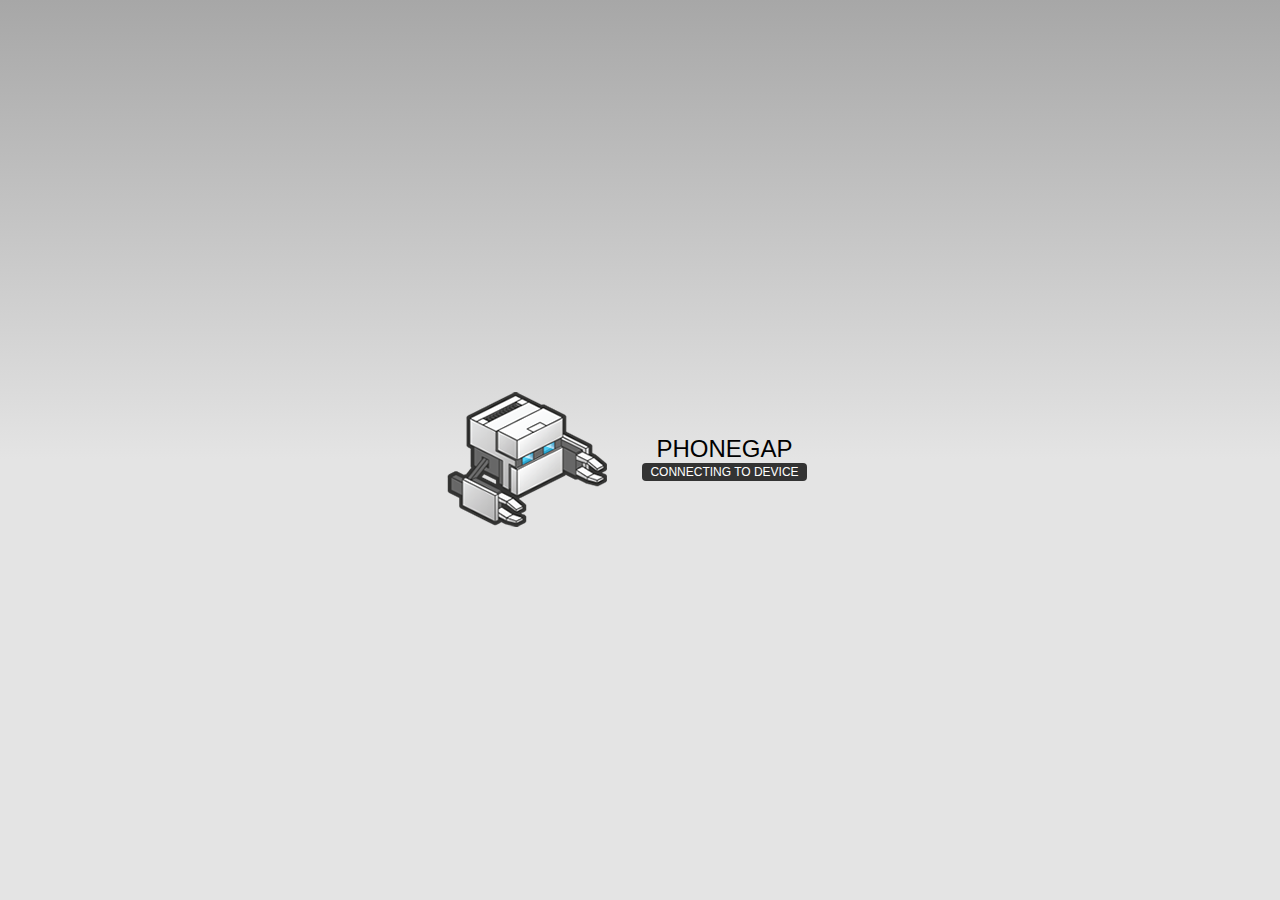
==== www/index.html @ 389e9d7c "Hello Mirko" ====
<!DOCTYPE html>
<!--
    Licensed to the Apache Software Foundation (ASF) under one
    or more contributor license agreements.  See the NOTICE file
    distributed with this work for additional information
    regarding copyright ownership.  The ASF licenses this file
    to you under the Apache License, Version 2.0 (the
    "License"); you may not use this file except in compliance
    with the License.  You may obtain a copy of the License at

    http://www.apache.org/licenses/LICENSE-2.0

    Unless required by applicable law or agreed to in writing,
    software distributed under the License is distributed on an
    "AS IS" BASIS, WITHOUT WARRANTIES OR CONDITIONS OF ANY
     KIND, either express or implied.  See the License for the
    specific language governing permissions and limitations
    under the License.
-->
<html>
    <head>
        <meta charset="utf-8" />
        <meta name="format-detection" content="telephone=no" />
        <meta name="viewport" content="user-scalable=no, initial-scale=1, maximum-scale=1, minimum-scale=1, width=device-width, height=device-height, target-densitydpi=device-dpi" />
        <link rel="stylesheet" type="text/css" href="css/index.css" />
        <title>Hello World</title>
    </head>
    <body>
        <div class="app">
            <h1>PhoneGap</h1>
            <div id="deviceready" class="blink">
                <p class="event listening">Connecting to Device</p>
                <p class="event received">Device is Ready</p>
            </div>
        </div>
        <script type="text/javascript" src="phonegap.js"></script>
        <script type="text/javascript" src="js/index.js"></script>
        <script type="text/javascript">
            app.initialize();
        </script>
    </body>
</html>
---- www/css/index.css ----
/*
 * Licensed to the Apache Software Foundation (ASF) under one
 * or more contributor license agreements.  See the NOTICE file
 * distributed with this work for additional information
 * regarding copyright ownership.  The ASF licenses this file
 * to you under the Apache License, Version 2.0 (the
 * "License"); you may not use this file except in compliance
 * with the License.  You may obtain a copy of the License at
 *
 * http://www.apache.org/licenses/LICENSE-2.0
 *
 * Unless required by applicable law or agreed to in writing,
 * software distributed under the License is distributed on an
 * "AS IS" BASIS, WITHOUT WARRANTIES OR CONDITIONS OF ANY
 * KIND, either express or implied.  See the License for the
 * specific language governing permissions and limitations
 * under the License.
 */
* {
    -webkit-tap-highlight-color: rgba(0,0,0,0); /* make transparent link selection, adjust last value opacity 0 to 1.0 */
}

body {
    -webkit-touch-callout: none;                /* prevent callout to copy image, etc when tap to hold */
    -webkit-text-size-adjust: none;             /* prevent webkit from resizing text to fit */
    -webkit-user-select: none;                  /* prevent copy paste, to allow, change 'none' to 'text' */
    background-color:#E4E4E4;
    background-image:linear-gradient(top, #A7A7A7 0%, #E4E4E4 51%);
    background-image:-webkit-linear-gradient(top, #A7A7A7 0%, #E4E4E4 51%);
    background-image:-ms-linear-gradient(top, #A7A7A7 0%, #E4E4E4 51%);
    background-image:-webkit-gradient(
        linear,
        left top,
        left bottom,
        color-stop(0, #A7A7A7),
        color-stop(0.51, #E4E4E4)
    );
    background-attachment:fixed;
    font-family:'HelveticaNeue-Light', 'HelveticaNeue', Helvetica, Arial, sans-serif;
    font-size:12px;
    height:100%;
    margin:0px;
    padding:0px;
    text-transform:uppercase;
    width:100%;
}

/* Portrait layout (default) */
.app {
    background:url(../img/logo.png) no-repeat center top; /* 170px x 200px */
    position:absolute;             /* position in the center of the screen */
    left:50%;
    top:50%;
    height:50px;                   /* text area height */
    width:225px;                   /* text area width */
    text-align:center;
    padding:180px 0px 0px 0px;     /* image height is 200px (bottom 20px are overlapped with text) */
    margin:-115px 0px 0px -112px;  /* offset vertical: half of image height and text area height */
                                   /* offset horizontal: half of text area width */
}

/* Landscape layout (with min-width) */
@media screen and (min-aspect-ratio: 1/1) and (min-width:400px) {
    .app {
        background-position:left center;
        padding:75px 0px 75px 170px;  /* padding-top + padding-bottom + text area = image height */
        margin:-90px 0px 0px -198px;  /* offset vertical: half of image height */
                                      /* offset horizontal: half of image width and text area width */
    }
}

h1 {
    font-size:24px;
    font-weight:normal;
    margin:0px;
    overflow:visible;
    padding:0px;
    text-align:center;
}

.event {
    border-radius:4px;
    -webkit-border-radius:4px;
    color:#FFFFFF;
    font-size:12px;
    margin:0px 30px;
    padding:2px 0px;
}

.event.listening {
    background-color:#333333;
    display:block;
}

.event.received {
    background-color:#4B946A;
    display:none;
}

@keyframes fade {
    from { opacity: 1.0; }
    50% { opacity: 0.4; }
    to { opacity: 1.0; }
}
 
@-webkit-keyframes fade {
    from { opacity: 1.0; }
    50% { opacity: 0.4; }
    to { opacity: 1.0; }
}
 
.blink {
    animation:fade 3000ms infinite;
    -webkit-animation:fade 3000ms infinite;
}
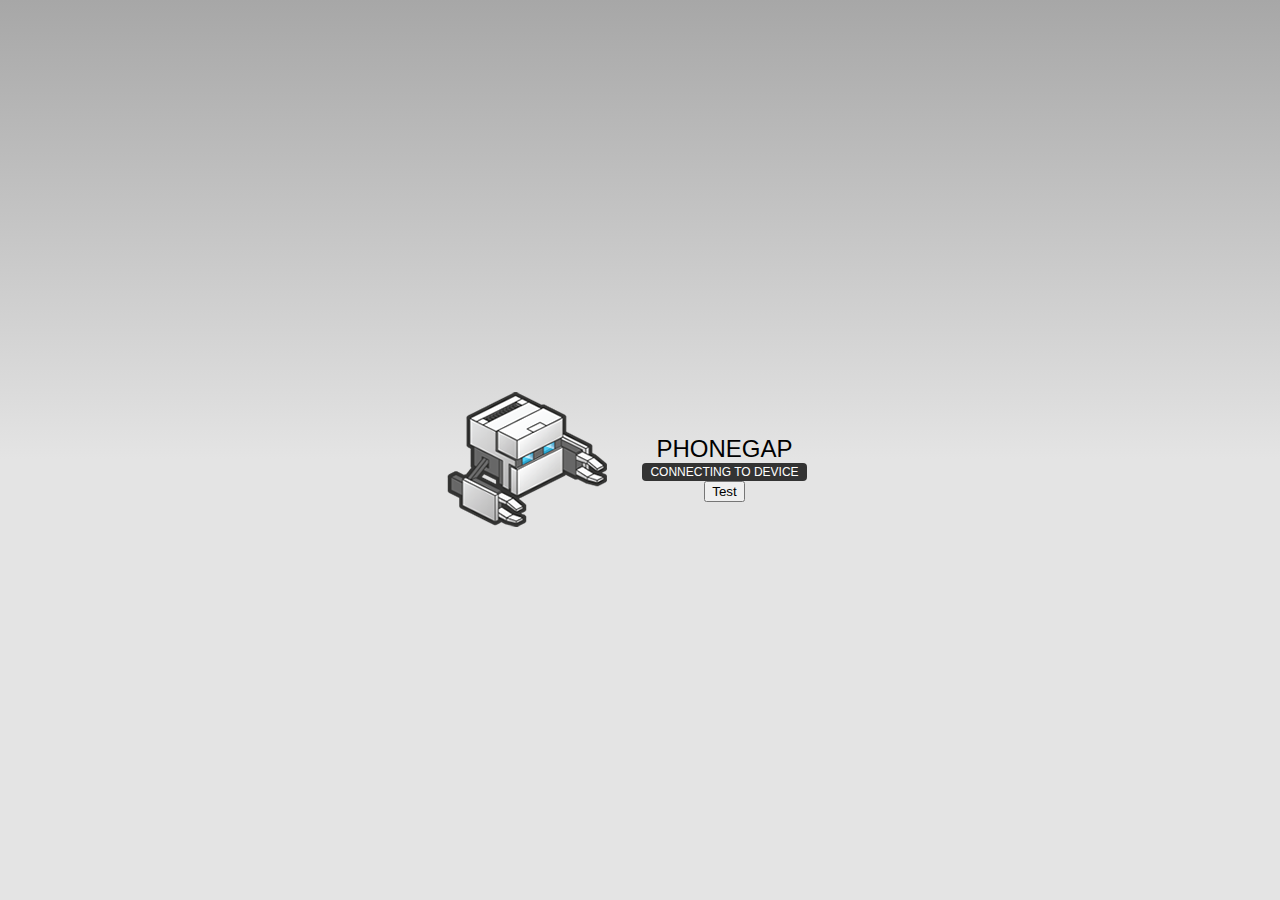
==== commit fa78fd8e: "bla" ====
--- a/www/index.html
+++ b/www/index.html
@@ -32,6 +32,7 @@
                 <p class="event listening">Connecting to Device</p>
                 <p class="event received">Device is Ready</p>
             </div>
+			<button>Test</button>
         </div>
         <script type="text/javascript" src="phonegap.js"></script>
         <script type="text/javascript" src="js/index.js"></script>
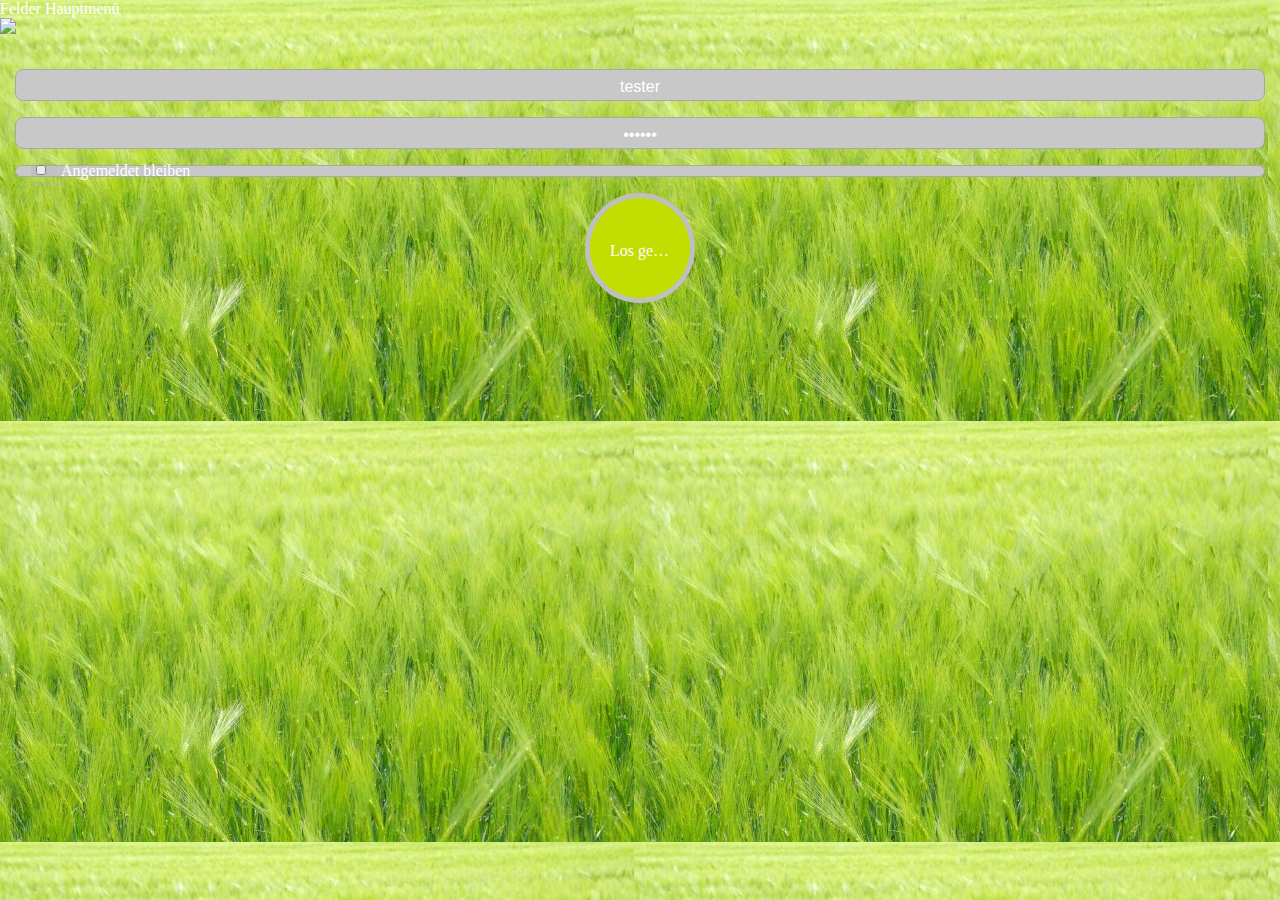
==== commit ca5aeeb7: "test" ====
--- a/www/index.html
+++ b/www/index.html
@@ -1,43 +1,236 @@
-<!DOCTYPE html>
-<!--
-    Licensed to the Apache Software Foundation (ASF) under one
-    or more contributor license agreements.  See the NOTICE file
-    distributed with this work for additional information
-    regarding copyright ownership.  The ASF licenses this file
-    to you under the Apache License, Version 2.0 (the
-    "License"); you may not use this file except in compliance
-    with the License.  You may obtain a copy of the License at
+﻿<!DOCTYPE html>
+<html lang="en">
+<head>
+    <!--
+		
+            Licensed under the Apache License v2.0
+            http://www.apache.org/licenses/LICENSE-2.0
 
-    http://www.apache.org/licenses/LICENSE-2.0
+            http://srivarenya.com
+            http://twitter.com/SriVarenya
+            -->
+    <meta charset="utf-8">
+    <title>AgrarApps</title>
+    <meta name="viewport" content="user-scalable=no,width=device-width" />
+    <!-- Bootstrap -->
+    <script src="scripts/libraries/jquery/jquery-1.10.2.min.js"></script>
+    <script src="scripts/libraries/jquery/jqueryMobile/jquery.mobile-1.3.2.min.js"></script>
+    <script type="text/javascript" src="scripts/libraries/knockoutjs/knockout-min.js"></script>
+    <script type="text/javascript" src="scripts/libraries/kinvey/kinvey.js"></script>
+    <script type="text/javascript" src="scripts/utils.js"></script>
+    <script type="text/javascript" src="scripts/models/loginModel.js"></script>
+    <script type="text/javascript" src="scripts/models/workRoutinesModel.js"></script>
+    <script src="scripts/custom.js"></script>
+    <link rel="stylesheet" href="content/css/jquery.mobile.structure-1.3.2.css" />
+    <link rel="stylesheet" href="content/css/Main.css" />
+    <link rel="stylesheet" href="content/css/Fertilizer.css" />
+    <link rel="stylesheet" href="content/css/MainMenu.css" />
+    <link rel="stylesheet" href="content/css/NewWorkStep.css" />
+    <link rel="stylesheet" href="content/css/jquery.customization.css" />
+    <script>
+        var workRoutinesViewModel, loginViewModel;
+    </script>
+    <script>
+        kinveyInit().then(function () {
+            workRoutinesViewModel = new WorkRoutinesViewModel();
+            loginViewModel = new LoginViewModel();
+            ko.applyBindings(workRoutinesViewModel, document.getElementById('workRoutines'));
+            ko.applyBindings(loginViewModel, document.getElementById('login'));
+        });
+    </script>
+</head>
+<body>
+    <!--Registrierung/Anmeldung-->
+    <div data-role="page" class="MainContainer" id="Registration">
+        <a href="#ChooseFields">Felder</a>
+        <a href="#MainMenu">Hauptmenü</a>
+        <div data-role="header" class="MainHeader">
+            <img style="width: 100%" src="Content/images/agrarcockpit_logo.png" />
+        </div>
+        <div data-role="content" id="login">
+            <form data-bind="submit: doLogin">
+                <div data-role="fieldcontain" style="margin-left: auto; margin-right: auto; margin-bottom: 10px; height: 30px;" class="TextBox">
+                    <input type="text" data-bind="value: username" name="name" id="name" value="Benutzername" style="color: white; text-align: center;" />
+                </div>
+                <div data-role="fieldcontain" class="TextBox" style="margin-bottom: 10px; height: 30px;">
+                    <input data-bind="value: password" style="color: white; text-align: center;" type="password" name="password" id="password" value="" />
+                </div>
+                <div data-role="fieldcontain" class="CheckBox">
+                    <input type="checkbox" name="checkbox-1" id="checkbox-1" />
+                    <label for="checkbox-1" style="margin-top: -13px; line-height: 15px;">Angemeldet bleiben</label>
+                </div>
+                <div class="StartButton">
+                    <input type="submit" value="Los geht's" />
+                </div>
+            </form>
+        </div>
+    </div>
+    <!--Hauptmenü-->
+    <div data-role="page" class="MainContainer" id="MainMenu">
+        <div data-role="header" class="MainHeader">
+            <img style="width: 100%" src="Content/images/agrarcockpit_logo.png" />
+        </div>
+        <div data-role="content">
+            <div class="MainMenuButton" data-role="fieldcontain">
+                <div class="MainMenuButtonLeft">
+                </div>
+                <div class="MainMenuButtonRight">
+                    <div>Arbeiten</div>
+                    <div class="LineSplit"></div>
+                    <div><a href="#NewWorkStep">(Neuer Arbeitsgang)</a></div>
+                </div>
+            </div>
+            <div class="MainMenuButton" data-role="fieldcontain">
+                <div class="MainMenuButtonLeft">
+                </div>
+                <div class="MainMenuButtonRight">
+                    <div>Nacharbeiten</div>
+                    <div class="LineSplit"></div>
+                    <div>(Arbeitsgang ändern)</div>
+                </div>
+            </div>
+            <div class="MainMenuButton" data-role="fieldcontain">
+                <div class="MainMenuButtonLeft">
+                </div>
+                <div class="MainMenuButtonRight">
+                    <div>Auswerten</div>
+                    <div class="LineSplit"></div>
+                    <div>(Ergebnisse ansehen)</div>
+                </div>
+            </div>
+            <div class="MainMenuButton" data-role="fieldcontain">
+                <div class="MainMenuButtonLeft">
+                </div>
+                <div class="MainMenuButtonRight">
+                    <div>Einstellungen</div>
+                    <div class="LineSplit"></div>
+                    <div>(Allgemeine Optionen)</div>
+                </div>
+            </div>
+        </div>
+    </div>
+    <!--Neuer Arbeitsgang Hauptseite-->
+    <div data-role="page" class="MainContainer" id="NewWorkStep">
+        <div data-role="header" class="MainHeader">
+            <img style="width: 100%" src="Content/images/agrarcockpit_logo.png" />
+        </div>
+        <div data-role="content" id="workRoutines">
+            <div class="WorkStepContainer">
+                <div data-bind="foreach: {data: workGroups, as: 'workGroup'}">
+						 <div class="WorkStepButton" data-bind="click: function(data, event) {$root.switchVisibility($data, event);}, text: group"></div>
+                   <div class="Submenu invisible" data-bind="foreach: subItems">
+							 <div class="Submenuitem"><a href="#" data-bind="text: name, click: function(data, event) {$root.selectItem($data, workGroup.group);}"></a></div>
+                   </div>
+                </div>
+            </div>
+			  
+            <pre data-bind="text: ko.toJSON($data, null, 2)"></pre>
+        </div>
+    </div>
+    <!--Neuen Dünger erfassen-->
+    <!--<form action="#">
+            <select data-bind="foreach: selectedItem().paramItems, selectedOptions: selectedParamItem">
+                <option data-bind="value: $index, text: $data"></option>
+            </select>
+            <div data-bind="foreach: selectedItem().params">
+                <label data-bind="text: title"></label>
+                :
+                <input type="text" data-bind="enabled: enabled, attr: {value: $data.default[$parent.selectedParamItem()], disabled: !enabled, name: name}" /><br />
+            </div>
+            <input type="submit" data-bind="click: $root.saveWorkRoutine" value="Speichern" />
+        </form>-->
+    <div data-role="page" class="MainContainer" id="NewFertilizer">
+        <div data-role="header" class="MainHeader">
+            <img style="width: 100%" src="Content/images/agrarcockpit_logo.png" />
+        </div>
+        <div data-role="content" class="FertilizerContainer" style="margin-top: 10px;">
+            <div data-role="fieldcontain" class="FertilizerControlContainer">
+                <input type="text" name="name" id="Text1" value="Düngername" style="text-align: left; color: #D9D9D9;" />
+            </div>
+            <div data-role="fieldcontain" class="FertilizerControlContainer">
+                <input type="text" name="name" id="Text2" value="kg/ha" style="text-align: left; color: #D9D9D9;" />
+            </div>
+            <div data-role="fieldcontain" class="FertilizerControlContainer" style="height: 30px;">
+                <input type="text" name="name" id="Text3" value="Bemerkung" style="text-align: left; color: #D9D9D9;" />
+            </div>
+            <div data-role="fieldcontain" class="CheckBox" style="margin-bottom: 10px;">
+                <input type="checkbox" name="checkbox-1" id="checkbox1" />
+                <label for="checkbox-1" style="margin-top: -13px; line-height: 15px;">Unterfußdüngung</label>
+            </div>
+            <div data-role="fieldcontain" class="FertilizerControlContainer">+Neue Eigenschaft</div>
+        </div>
+        <a href="#ChooseFields">
+            <img src="Images/FertilizerContinue.png" style="border: 0; margin-left: 15px; margin-right: auto; margin-top: 10px; width: 279px;" /></a>
+    </div>
+    <!--Feldauswahl-->
+    <div data-role="page" class="MainContainer" id="ChooseFields">
+        <div data-role="header" class="MainHeader">
+            <img style="width: 100%" src="Content/images/agrarcockpit_logo.png" />
+        </div>
+        <div data-role="content">
+            
+        </div>
+    </div>
+    <!--Arbeitsgangrahmendaten erfassen-->
+    <div data-role="page" class="MainContainer" id="InputWorkStepMetadata">
+        <div data-role="header" class="MainHeader">
+            <img style="width: 100%" src="Content/images/agrarcockpit_logo.png" />
+        </div>
+        <div data-role="content">
+            <div data-role="fieldcontain" style="margin-left: auto; margin-right: auto; margin-bottom: 10px; height: 30px;" class="TextBox">
+                <input type="text" name="name" id="Text5" value="Benutzername" style="color: white; text-align: center;" />
+            </div>
+            <div data-role="fieldcontain" class="TextBox" style="margin-bottom: 10px; height: 30px;">
+                <input style="color: white; text-align: center;" type="password" name="password" id="password5" value="" />
+            </div>
+            <div data-role="fieldcontain" class="CheckBox">
+                <input type="checkbox" name="checkbox-1" id="checkbox5" />
+                <label for="checkbox-1" style="margin-top: -13px; line-height: 15px;">Angemeldet bleiben</label>
+            </div>
+            <a href="#main2">
+                <div class="StartButton">
+                    Los<br />
+                    geht's
+                </div>
+            </a>
+        </div>
+    </div>
+    <!--Arbeitsgang Zusammenfassung-->
+    <div data-role="page" class="MainContainer" id="WorkStepSummary">
+        <div data-role="header" class="MainHeader">
+            <img style="width: 100%" src="Content/images/agrarcockpit_logo.png" />
+        </div>
+        <div data-role="content">
+            <div data-role="fieldcontain" style="margin-left: auto; margin-right: auto; margin-bottom: 10px; height: 30px;" class="TextBox">
+                <input type="text" name="name" id="Text6" value="Benutzername" style="color: white; text-align: center;" />
+            </div>
+            <div data-role="fieldcontain" class="TextBox" style="margin-bottom: 10px; height: 30px;">
+                <input style="color: white; text-align: center;" type="password" name="password" id="password6" value="" />
+            </div>
+            <div data-role="fieldcontain" class="CheckBox">
+                <input type="checkbox" name="checkbox-1" id="checkbox6" />
+                <label for="checkbox-1" style="margin-top: -13px; line-height: 15px;">Angemeldet bleiben</label>
+            </div>
+            <a href="#main2">
+                <div class="StartButton">
+                    Los<br />
+                    geht's
+                </div>
+            </a>
+        </div>
+    </div>
+    <div data-role="page" id="main2">
+        <div data-role="header">
+            <h1>AgrarApps Seite 2</h1>
+        </div>
 
-    Unless required by applicable law or agreed to in writing,
-    software distributed under the License is distributed on an
-    "AS IS" BASIS, WITHOUT WARRANTIES OR CONDITIONS OF ANY
-     KIND, either express or implied.  See the License for the
-    specific language governing permissions and limitations
-    under the License.
--->
-<html>
-    <head>
-        <meta charset="utf-8" />
-        <meta name="format-detection" content="telephone=no" />
-        <meta name="viewport" content="user-scalable=no, initial-scale=1, maximum-scale=1, minimum-scale=1, width=device-width, height=device-height, target-densitydpi=device-dpi" />
-        <link rel="stylesheet" type="text/css" href="css/index.css" />
-        <title>Hello World</title>
-    </head>
-    <body>
-        <div class="app">
-            <h1>PhoneGap</h1>
-            <div id="deviceready" class="blink">
-                <p class="event listening">Connecting to Device</p>
-                <p class="event received">Device is Ready</p>
-            </div>
-			<button>Test</button>
-        </div>
-        <script type="text/javascript" src="phonegap.js"></script>
-        <script type="text/javascript" src="js/index.js"></script>
-        <script type="text/javascript">
-            app.initialize();
-        </script>
-    </body>
+        <div data-role="content">
+            <p>Inhalt 2</p>
+        </div>
+
+        <div data-role="footer">
+            <h1>Copyright 2</h1>
+        </div>
+    </div>
+</body>
 </html>
--- a/www/content/css/Main.css
+++ b/www/content/css/Main.css
@@ -0,0 +1,66 @@
+﻿body {
+}
+
+.MainContainer {
+    background-image: url(../images/Background.png);
+    color: white;
+}
+
+.TextBox {
+    text-align: center;
+    background-color: black;
+    border-bottom-left-radius: 8px;
+    border-bottom-right-radius: 8px;
+    border-top-left-radius: 8px;
+    border-top-right-radius: 8px;
+    border-color: #A9A9A9;
+    border-style: solid;
+    border-width: 1px;
+    background-color: #C8C8C8;
+    /*background-image: -webkit-gradient( linear, left top, left bottom, color-stop(0.6, #BDBDBD), color-stop(0.9, #3D3D3D));*/
+}
+
+.CheckBox {
+    text-align: center;
+    background-color: black;
+    border-bottom-left-radius: 8px;
+    border-bottom-right-radius: 8px;
+    border-top-left-radius: 8px;
+    border-top-right-radius: 8px;
+    border-color: #A9A9A9;
+    border-style: solid;
+    border-width: 1px;
+    background-color: #C8C8C8;
+    height: 10px;
+}
+
+.StartButton {
+    padding-top: 20px;
+    margin-left: auto;
+    margin-right: auto;
+    margin-top: 10px;
+    width: 100px;
+    height: 80px;
+    line-height: 30px;
+    text-align: center;
+    background-color: #C2DD00;
+    border-bottom-left-radius: 100px;
+    border-bottom-right-radius: 100px;
+    border-top-left-radius: 100px;
+    border-top-right-radius: 100px;
+    border-color: #BFBFBE;
+    border-style: solid;
+    border-width: 5px;
+}
+
+a:visited,a:link{
+    color: white;
+    text-decoration: none;
+}
+
+.visible {
+display:block;
+}
+.invisible {
+display:none;
+}
--- a/www/content/css/Fertilizer.css
+++ b/www/content/css/Fertilizer.css
@@ -0,0 +1,40 @@
+﻿.FertilizerContainer {
+    text-align: center;
+    background-color: black;
+    border-bottom-left-radius: 40px;
+    border-bottom-right-radius: 40px;
+    border-top-left-radius: 40px;
+    border-top-right-radius: 40px;
+    border-color: #A9A9A9;
+    border-style: solid;
+    border-width: 1px;
+    background-color: #D2D2D2;
+    box-shadow: 2px 2px 5px #000000;
+    overflow-y: scroll;
+    scrollbar-base-color: white;
+    scrollbar-face-color: white;
+    scrollbar-3dlight-color: white;
+    scrollbar-arrow-color: white;
+    scrollbar-darkshadow-color: white;
+    scrollbar-highlight-color: white;
+    scrollbar-shadow-color: white;
+    scrollbar-track-color: white;
+}
+
+.FertilizerControlContainer {
+    margin-left: auto;
+    margin-right: auto;
+    margin-bottom: 10px;
+    height: 10px;
+    background-color: white;
+    border-bottom-left-radius: 8px;
+    border-bottom-right-radius: 8px;
+    border-top-left-radius: 8px;
+    border-top-right-radius: 8px;
+    border-color: #A5A5A5;
+    border-width:1px;
+    border-style:solid;
+        color: #D9D9D9;
+        vertical-align:central;
+        text-align:center;
+}
--- a/www/content/css/MainMenu.css
+++ b/www/content/css/MainMenu.css
@@ -0,0 +1,39 @@
+﻿.MainMenuButton
+{
+    text-align: center;
+    background-color: black;
+    border-bottom-left-radius: 8px;
+    border-bottom-right-radius: 8px;
+    border-top-left-radius: 8px;
+    border-top-right-radius: 8px;
+    border-color: #A9A9A9;
+    border-style: solid;
+    border-width: 1px;
+    background-color: #ABABAB;
+    box-shadow: 2px 2px 5px #000000;
+    margin-bottom:20px;
+}
+.MainMenuButtonLeft 
+{
+    float:left;
+    margin-top:-12px;
+    width:50px;
+    height:50px;
+    background-color: #C2DD00;
+    border-bottom-left-radius: 50px;
+    border-bottom-right-radius: 50px;
+    border-top-left-radius: 50px;
+    border-top-right-radius: 50px;
+    border-color: #BFBFBE;
+    border-style: solid;
+    border-width: 5px;
+}
+.MainMenuButtonRight {
+text-align:center;
+}
+.LineSplit {
+    background-color:#BFBFBF;
+    width:100%;
+    height:3px;
+}
+
--- a/www/content/css/NewWorkStep.css
+++ b/www/content/css/NewWorkStep.css
@@ -0,0 +1,79 @@
+﻿.WorkStepContainer {
+    text-align: center;
+    background-color: black;
+    border-bottom-left-radius: 40px;
+    border-bottom-right-radius: 40px;
+    border-top-left-radius: 40px;
+    border-top-right-radius: 40px;
+    border-color: #A9A9A9;
+    border-style: solid;
+    border-width: 1px;
+    background-color: #D2D2D2;
+    box-shadow: 2px 2px 5px #000000;
+    margin-bottom: 20px;
+    overflow-y: scroll;
+    scrollbar-base-color: white;
+    scrollbar-face-color: white;
+    scrollbar-3dlight-color: white;
+    scrollbar-arrow-color: white;
+    scrollbar-darkshadow-color: white;
+    scrollbar-highlight-color: white;
+    scrollbar-shadow-color: white;
+    scrollbar-track-color: white;
+    height: 300px;
+    width: 100%;
+    padding-top:20px;
+}
+
+.WorkStepButton {
+    margin-top:1px;
+    margin-left:10px;
+    margin-right:10px;
+    min-height:40px;
+    line-height:40px;
+    text-align: center;
+    background-color: black;
+    border-bottom-left-radius: 8px;
+    border-bottom-right-radius: 8px;
+    border-top-left-radius: 8px;
+    border-top-right-radius: 8px;
+    border-color: #A9A9A9;
+    border-style: solid;
+    border-width: 1px;
+    background-color: #A3A3A3;
+    box-shadow: 2px 2px 5px #000000;
+}
+.Submenu {
+    margin-left:20px;
+    margin-right:20px;
+    min-height:40px;
+    line-height:40px;
+    text-align: center;
+    background-color: black;
+    border-bottom-left-radius: 20px;
+    border-bottom-right-radius: 20px;
+    border-color: #A9A9A9;
+    border-style: solid;
+    border-width: 1px;
+    background-color: #A5A5A5;
+    box-shadow: 2px 2px 5px #000000;
+    padding-bottom:10px;
+}
+.Submenuitem {
+    margin-top:5px;
+    margin-left:10px;
+    margin-right:10px;
+    min-height:40px;
+    line-height:40px;
+    text-align: center;
+    background-color: #CBCBCB;
+    border-bottom-left-radius: 8px;
+    border-bottom-right-radius: 8px;
+    border-top-left-radius: 8px;
+    border-top-right-radius: 8px;
+    border-color: #A9A9A9;
+    border-style: solid;
+    border-width: 1px;
+    box-shadow: 2px 2px 5px #000000;
+    color:#595959;
+}
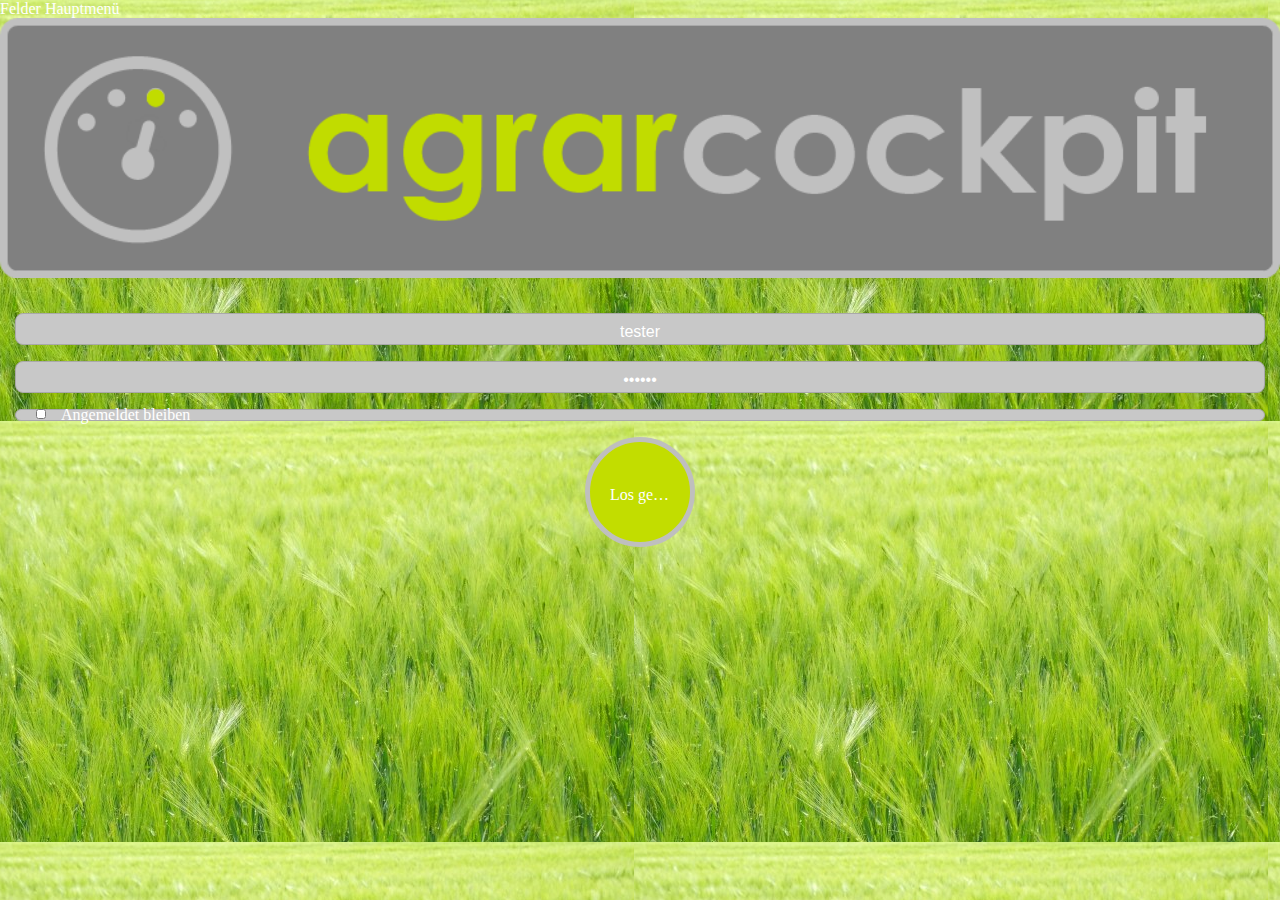
==== commit 1c738714: "asdf" ====
--- a/www/index.html
+++ b/www/index.html
@@ -13,20 +13,20 @@
     <title>AgrarApps</title>
     <meta name="viewport" content="user-scalable=no,width=device-width" />
     <!-- Bootstrap -->
-    <script src="scripts/libraries/jquery/jquery-1.10.2.min.js"></script>
-    <script src="scripts/libraries/jquery/jqueryMobile/jquery.mobile-1.3.2.min.js"></script>
-    <script type="text/javascript" src="scripts/libraries/knockoutjs/knockout-min.js"></script>
-    <script type="text/javascript" src="scripts/libraries/kinvey/kinvey.js"></script>
-    <script type="text/javascript" src="scripts/utils.js"></script>
-    <script type="text/javascript" src="scripts/models/loginModel.js"></script>
-    <script type="text/javascript" src="scripts/models/workRoutinesModel.js"></script>
-    <script src="scripts/custom.js"></script>
-    <link rel="stylesheet" href="content/css/jquery.mobile.structure-1.3.2.css" />
-    <link rel="stylesheet" href="content/css/Main.css" />
-    <link rel="stylesheet" href="content/css/Fertilizer.css" />
-    <link rel="stylesheet" href="content/css/MainMenu.css" />
-    <link rel="stylesheet" href="content/css/NewWorkStep.css" />
-    <link rel="stylesheet" href="content/css/jquery.customization.css" />
+    <script src="js/libraries/jquery/jquery-1.10.2.min.js"></script>
+    <script src="js/libraries/jquery/jqueryMobile/jquery.mobile-1.3.2.min.js"></script>
+    <script type="text/javascript" src="js/libraries/knockoutjs/knockout-min.js"></script>
+    <script type="text/javascript" src="js/libraries/kinvey/kinvey.js"></script>
+    <script type="text/javascript" src="js/utils.js"></script>
+    <script type="text/javascript" src="js/models/loginModel.js"></script>
+    <script type="text/javascript" src="js/models/workRoutinesModel.js"></script>
+    <script src="js/custom.js"></script>
+    <link rel="stylesheet" href="css/jquery.mobile.structure-1.3.2.css" />
+    <link rel="stylesheet" href="css/Main.css" />
+    <link rel="stylesheet" href="css/Fertilizer.css" />
+    <link rel="stylesheet" href="css/MainMenu.css" />
+    <link rel="stylesheet" href="css/NewWorkStep.css" />
+    <link rel="stylesheet" href="css/jquery.customization.css" />
     <script>
         var workRoutinesViewModel, loginViewModel;
     </script>
@@ -45,7 +45,7 @@
         <a href="#ChooseFields">Felder</a>
         <a href="#MainMenu">Hauptmenü</a>
         <div data-role="header" class="MainHeader">
-            <img style="width: 100%" src="Content/images/agrarcockpit_logo.png" />
+            <img style="width: 100%" src="img//agrarcockpit_logo.png" />
         </div>
         <div data-role="content" id="login">
             <form data-bind="submit: doLogin">
@@ -68,7 +68,7 @@
     <!--Hauptmenü-->
     <div data-role="page" class="MainContainer" id="MainMenu">
         <div data-role="header" class="MainHeader">
-            <img style="width: 100%" src="Content/images/agrarcockpit_logo.png" />
+            <img style="width: 100%" src="img//agrarcockpit_logo.png" />
         </div>
         <div data-role="content">
             <div class="MainMenuButton" data-role="fieldcontain">
@@ -112,7 +112,7 @@
     <!--Neuer Arbeitsgang Hauptseite-->
     <div data-role="page" class="MainContainer" id="NewWorkStep">
         <div data-role="header" class="MainHeader">
-            <img style="width: 100%" src="Content/images/agrarcockpit_logo.png" />
+            <img style="width: 100%" src="img//agrarcockpit_logo.png" />
         </div>
         <div data-role="content" id="workRoutines">
             <div class="WorkStepContainer">
@@ -141,7 +141,7 @@
         </form>-->
     <div data-role="page" class="MainContainer" id="NewFertilizer">
         <div data-role="header" class="MainHeader">
-            <img style="width: 100%" src="Content/images/agrarcockpit_logo.png" />
+            <img style="width: 100%" src="img//agrarcockpit_logo.png" />
         </div>
         <div data-role="content" class="FertilizerContainer" style="margin-top: 10px;">
             <div data-role="fieldcontain" class="FertilizerControlContainer">
@@ -165,7 +165,7 @@
     <!--Feldauswahl-->
     <div data-role="page" class="MainContainer" id="ChooseFields">
         <div data-role="header" class="MainHeader">
-            <img style="width: 100%" src="Content/images/agrarcockpit_logo.png" />
+            <img style="width: 100%" src="img//agrarcockpit_logo.png" />
         </div>
         <div data-role="content">
             
@@ -174,7 +174,7 @@
     <!--Arbeitsgangrahmendaten erfassen-->
     <div data-role="page" class="MainContainer" id="InputWorkStepMetadata">
         <div data-role="header" class="MainHeader">
-            <img style="width: 100%" src="Content/images/agrarcockpit_logo.png" />
+            <img style="width: 100%" src="img//agrarcockpit_logo.png" />
         </div>
         <div data-role="content">
             <div data-role="fieldcontain" style="margin-left: auto; margin-right: auto; margin-bottom: 10px; height: 30px;" class="TextBox">
@@ -198,7 +198,7 @@
     <!--Arbeitsgang Zusammenfassung-->
     <div data-role="page" class="MainContainer" id="WorkStepSummary">
         <div data-role="header" class="MainHeader">
-            <img style="width: 100%" src="Content/images/agrarcockpit_logo.png" />
+            <img style="width: 100%" src="img//agrarcockpit_logo.png" />
         </div>
         <div data-role="content">
             <div data-role="fieldcontain" style="margin-left: auto; margin-right: auto; margin-bottom: 10px; height: 30px;" class="TextBox">
--- a/www/css/Main.css
+++ b/www/css/Main.css
@@ -0,0 +1,66 @@
+﻿body {
+}
+
+.MainContainer {
+    background-image: url(../img/Background.png);
+    color: white;
+}
+
+.TextBox {
+    text-align: center;
+    background-color: black;
+    border-bottom-left-radius: 8px;
+    border-bottom-right-radius: 8px;
+    border-top-left-radius: 8px;
+    border-top-right-radius: 8px;
+    border-color: #A9A9A9;
+    border-style: solid;
+    border-width: 1px;
+    background-color: #C8C8C8;
+    /*background-image: -webkit-gradient( linear, left top, left bottom, color-stop(0.6, #BDBDBD), color-stop(0.9, #3D3D3D));*/
+}
+
+.CheckBox {
+    text-align: center;
+    background-color: black;
+    border-bottom-left-radius: 8px;
+    border-bottom-right-radius: 8px;
+    border-top-left-radius: 8px;
+    border-top-right-radius: 8px;
+    border-color: #A9A9A9;
+    border-style: solid;
+    border-width: 1px;
+    background-color: #C8C8C8;
+    height: 10px;
+}
+
+.StartButton {
+    padding-top: 20px;
+    margin-left: auto;
+    margin-right: auto;
+    margin-top: 10px;
+    width: 100px;
+    height: 80px;
+    line-height: 30px;
+    text-align: center;
+    background-color: #C2DD00;
+    border-bottom-left-radius: 100px;
+    border-bottom-right-radius: 100px;
+    border-top-left-radius: 100px;
+    border-top-right-radius: 100px;
+    border-color: #BFBFBE;
+    border-style: solid;
+    border-width: 5px;
+}
+
+a:visited,a:link{
+    color: white;
+    text-decoration: none;
+}
+
+.visible {
+display:block;
+}
+.invisible {
+display:none;
+}
--- a/www/css/Fertilizer.css
+++ b/www/css/Fertilizer.css
@@ -0,0 +1,40 @@
+﻿.FertilizerContainer {
+    text-align: center;
+    background-color: black;
+    border-bottom-left-radius: 40px;
+    border-bottom-right-radius: 40px;
+    border-top-left-radius: 40px;
+    border-top-right-radius: 40px;
+    border-color: #A9A9A9;
+    border-style: solid;
+    border-width: 1px;
+    background-color: #D2D2D2;
+    box-shadow: 2px 2px 5px #000000;
+    overflow-y: scroll;
+    scrollbar-base-color: white;
+    scrollbar-face-color: white;
+    scrollbar-3dlight-color: white;
+    scrollbar-arrow-color: white;
+    scrollbar-darkshadow-color: white;
+    scrollbar-highlight-color: white;
+    scrollbar-shadow-color: white;
+    scrollbar-track-color: white;
+}
+
+.FertilizerControlContainer {
+    margin-left: auto;
+    margin-right: auto;
+    margin-bottom: 10px;
+    height: 10px;
+    background-color: white;
+    border-bottom-left-radius: 8px;
+    border-bottom-right-radius: 8px;
+    border-top-left-radius: 8px;
+    border-top-right-radius: 8px;
+    border-color: #A5A5A5;
+    border-width:1px;
+    border-style:solid;
+        color: #D9D9D9;
+        vertical-align:central;
+        text-align:center;
+}
--- a/www/css/MainMenu.css
+++ b/www/css/MainMenu.css
@@ -0,0 +1,39 @@
+﻿.MainMenuButton
+{
+    text-align: center;
+    background-color: black;
+    border-bottom-left-radius: 8px;
+    border-bottom-right-radius: 8px;
+    border-top-left-radius: 8px;
+    border-top-right-radius: 8px;
+    border-color: #A9A9A9;
+    border-style: solid;
+    border-width: 1px;
+    background-color: #ABABAB;
+    box-shadow: 2px 2px 5px #000000;
+    margin-bottom:20px;
+}
+.MainMenuButtonLeft 
+{
+    float:left;
+    margin-top:-12px;
+    width:50px;
+    height:50px;
+    background-color: #C2DD00;
+    border-bottom-left-radius: 50px;
+    border-bottom-right-radius: 50px;
+    border-top-left-radius: 50px;
+    border-top-right-radius: 50px;
+    border-color: #BFBFBE;
+    border-style: solid;
+    border-width: 5px;
+}
+.MainMenuButtonRight {
+text-align:center;
+}
+.LineSplit {
+    background-color:#BFBFBF;
+    width:100%;
+    height:3px;
+}
+
--- a/www/css/NewWorkStep.css
+++ b/www/css/NewWorkStep.css
@@ -0,0 +1,79 @@
+﻿.WorkStepContainer {
+    text-align: center;
+    background-color: black;
+    border-bottom-left-radius: 40px;
+    border-bottom-right-radius: 40px;
+    border-top-left-radius: 40px;
+    border-top-right-radius: 40px;
+    border-color: #A9A9A9;
+    border-style: solid;
+    border-width: 1px;
+    background-color: #D2D2D2;
+    box-shadow: 2px 2px 5px #000000;
+    margin-bottom: 20px;
+    overflow-y: scroll;
+    scrollbar-base-color: white;
+    scrollbar-face-color: white;
+    scrollbar-3dlight-color: white;
+    scrollbar-arrow-color: white;
+    scrollbar-darkshadow-color: white;
+    scrollbar-highlight-color: white;
+    scrollbar-shadow-color: white;
+    scrollbar-track-color: white;
+    height: 300px;
+    width: 100%;
+    padding-top:20px;
+}
+
+.WorkStepButton {
+    margin-top:1px;
+    margin-left:10px;
+    margin-right:10px;
+    min-height:40px;
+    line-height:40px;
+    text-align: center;
+    background-color: black;
+    border-bottom-left-radius: 8px;
+    border-bottom-right-radius: 8px;
+    border-top-left-radius: 8px;
+    border-top-right-radius: 8px;
+    border-color: #A9A9A9;
+    border-style: solid;
+    border-width: 1px;
+    background-color: #A3A3A3;
+    box-shadow: 2px 2px 5px #000000;
+}
+.Submenu {
+    margin-left:20px;
+    margin-right:20px;
+    min-height:40px;
+    line-height:40px;
+    text-align: center;
+    background-color: black;
+    border-bottom-left-radius: 20px;
+    border-bottom-right-radius: 20px;
+    border-color: #A9A9A9;
+    border-style: solid;
+    border-width: 1px;
+    background-color: #A5A5A5;
+    box-shadow: 2px 2px 5px #000000;
+    padding-bottom:10px;
+}
+.Submenuitem {
+    margin-top:5px;
+    margin-left:10px;
+    margin-right:10px;
+    min-height:40px;
+    line-height:40px;
+    text-align: center;
+    background-color: #CBCBCB;
+    border-bottom-left-radius: 8px;
+    border-bottom-right-radius: 8px;
+    border-top-left-radius: 8px;
+    border-top-right-radius: 8px;
+    border-color: #A9A9A9;
+    border-style: solid;
+    border-width: 1px;
+    box-shadow: 2px 2px 5px #000000;
+    color:#595959;
+}
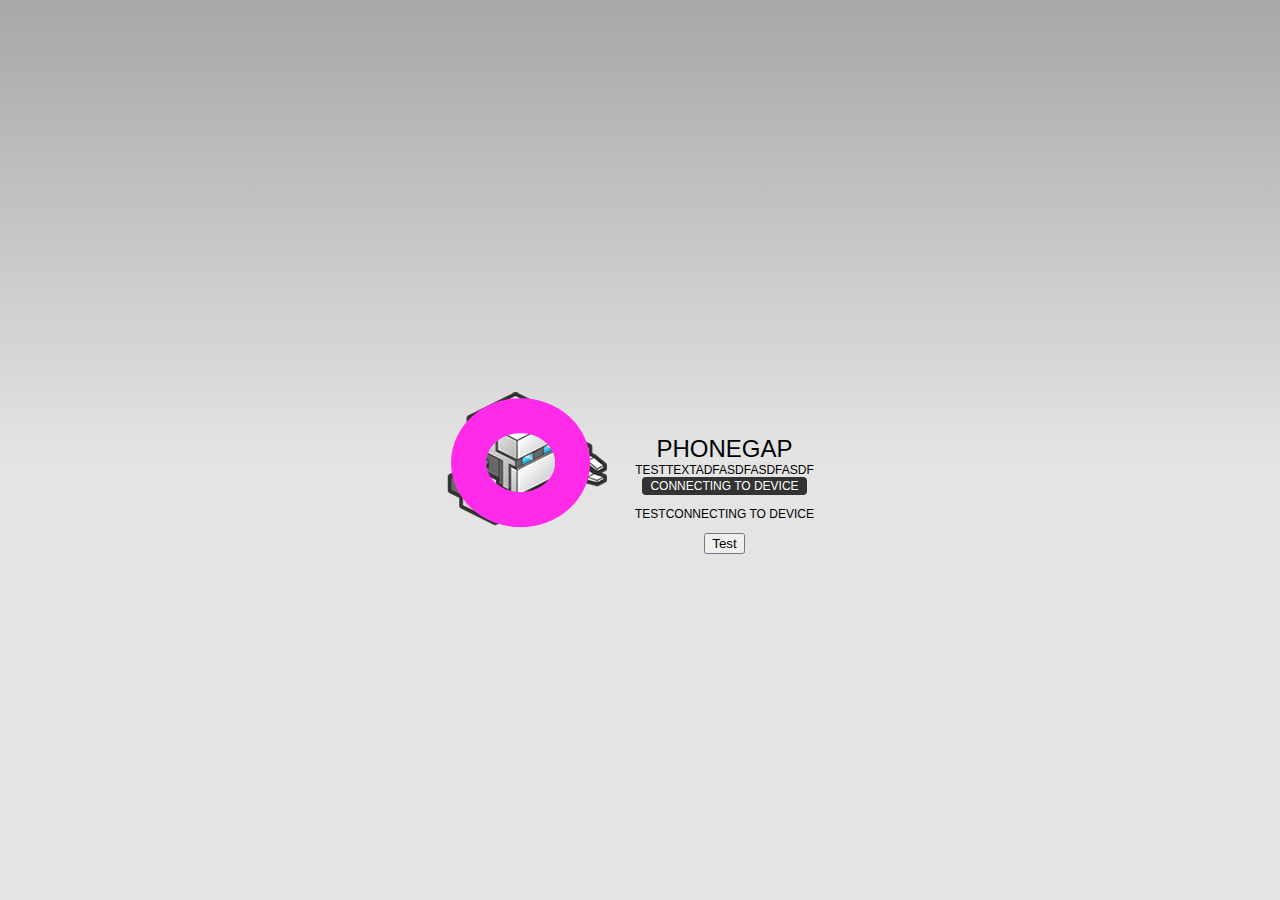
==== commit ddff68ad: "asdfaa" ====
--- a/www/index.html
+++ b/www/index.html
@@ -1,236 +1,45 @@
-﻿<!DOCTYPE html>
-<html lang="en">
-<head>
-    <!--
-		
-            Licensed under the Apache License v2.0
-            http://www.apache.org/licenses/LICENSE-2.0
+<!DOCTYPE html>
+<!--
+    Licensed to the Apache Software Foundation (ASF) under one
+    or more contributor license agreements.  See the NOTICE file
+    distributed with this work for additional information
+    regarding copyright ownership.  The ASF licenses this file
+    to you under the Apache License, Version 2.0 (the
+    "License"); you may not use this file except in compliance
+    with the License.  You may obtain a copy of the License at
 
-            http://srivarenya.com
-            http://twitter.com/SriVarenya
-            -->
-    <meta charset="utf-8">
-    <title>AgrarApps</title>
-    <meta name="viewport" content="user-scalable=no,width=device-width" />
-    <!-- Bootstrap -->
-    <script src="js/libraries/jquery/jquery-1.10.2.min.js"></script>
-    <script src="js/libraries/jquery/jqueryMobile/jquery.mobile-1.3.2.min.js"></script>
-    <script type="text/javascript" src="js/libraries/knockoutjs/knockout-min.js"></script>
-    <script type="text/javascript" src="js/libraries/kinvey/kinvey.js"></script>
-    <script type="text/javascript" src="js/utils.js"></script>
-    <script type="text/javascript" src="js/models/loginModel.js"></script>
-    <script type="text/javascript" src="js/models/workRoutinesModel.js"></script>
-    <script src="js/custom.js"></script>
-    <link rel="stylesheet" href="css/jquery.mobile.structure-1.3.2.css" />
-    <link rel="stylesheet" href="css/Main.css" />
-    <link rel="stylesheet" href="css/Fertilizer.css" />
-    <link rel="stylesheet" href="css/MainMenu.css" />
-    <link rel="stylesheet" href="css/NewWorkStep.css" />
-    <link rel="stylesheet" href="css/jquery.customization.css" />
-    <script>
-        var workRoutinesViewModel, loginViewModel;
-    </script>
-    <script>
-        kinveyInit().then(function () {
-            workRoutinesViewModel = new WorkRoutinesViewModel();
-            loginViewModel = new LoginViewModel();
-            ko.applyBindings(workRoutinesViewModel, document.getElementById('workRoutines'));
-            ko.applyBindings(loginViewModel, document.getElementById('login'));
-        });
-    </script>
-</head>
-<body>
-    <!--Registrierung/Anmeldung-->
-    <div data-role="page" class="MainContainer" id="Registration">
-        <a href="#ChooseFields">Felder</a>
-        <a href="#MainMenu">Hauptmenü</a>
-        <div data-role="header" class="MainHeader">
-            <img style="width: 100%" src="img//agrarcockpit_logo.png" />
+    http://www.apache.org/licenses/LICENSE-2.0
+
+    Unless required by applicable law or agreed to in writing,
+    software distributed under the License is distributed on an
+    "AS IS" BASIS, WITHOUT WARRANTIES OR CONDITIONS OF ANY
+     KIND, either express or implied.  See the License for the
+    specific language governing permissions and limitations
+    under the License.
+-->
+<html>
+    <head>
+        <meta charset="utf-8" />
+        <meta name="format-detection" content="telephone=no" />
+        <meta name="viewport" content="user-scalable=no, initial-scale=1, maximum-scale=1, minimum-scale=1, width=device-width, height=device-height, target-densitydpi=device-dpi" />
+        <link rel="stylesheet" type="text/css" href="css/index.css" />
+        <title>Hello World</title>
+    </head>
+    <body>
+        <div class="app">
+            <h1>PhoneGap</h1>
+			testtextadfasdfasdfasdf
+            <div id="deviceready" class="blink">
+                <p class="event listening">Connecting to Device</p>
+				<p class="">testConnecting to Device</p>
+                <p class="event received">Device is Ready</p>
+            </div>
+			<button>Test</button>
         </div>
-        <div data-role="content" id="login">
-            <form data-bind="submit: doLogin">
-                <div data-role="fieldcontain" style="margin-left: auto; margin-right: auto; margin-bottom: 10px; height: 30px;" class="TextBox">
-                    <input type="text" data-bind="value: username" name="name" id="name" value="Benutzername" style="color: white; text-align: center;" />
-                </div>
-                <div data-role="fieldcontain" class="TextBox" style="margin-bottom: 10px; height: 30px;">
-                    <input data-bind="value: password" style="color: white; text-align: center;" type="password" name="password" id="password" value="" />
-                </div>
-                <div data-role="fieldcontain" class="CheckBox">
-                    <input type="checkbox" name="checkbox-1" id="checkbox-1" />
-                    <label for="checkbox-1" style="margin-top: -13px; line-height: 15px;">Angemeldet bleiben</label>
-                </div>
-                <div class="StartButton">
-                    <input type="submit" value="Los geht's" />
-                </div>
-            </form>
-        </div>
-    </div>
-    <!--Hauptmenü-->
-    <div data-role="page" class="MainContainer" id="MainMenu">
-        <div data-role="header" class="MainHeader">
-            <img style="width: 100%" src="img//agrarcockpit_logo.png" />
-        </div>
-        <div data-role="content">
-            <div class="MainMenuButton" data-role="fieldcontain">
-                <div class="MainMenuButtonLeft">
-                </div>
-                <div class="MainMenuButtonRight">
-                    <div>Arbeiten</div>
-                    <div class="LineSplit"></div>
-                    <div><a href="#NewWorkStep">(Neuer Arbeitsgang)</a></div>
-                </div>
-            </div>
-            <div class="MainMenuButton" data-role="fieldcontain">
-                <div class="MainMenuButtonLeft">
-                </div>
-                <div class="MainMenuButtonRight">
-                    <div>Nacharbeiten</div>
-                    <div class="LineSplit"></div>
-                    <div>(Arbeitsgang ändern)</div>
-                </div>
-            </div>
-            <div class="MainMenuButton" data-role="fieldcontain">
-                <div class="MainMenuButtonLeft">
-                </div>
-                <div class="MainMenuButtonRight">
-                    <div>Auswerten</div>
-                    <div class="LineSplit"></div>
-                    <div>(Ergebnisse ansehen)</div>
-                </div>
-            </div>
-            <div class="MainMenuButton" data-role="fieldcontain">
-                <div class="MainMenuButtonLeft">
-                </div>
-                <div class="MainMenuButtonRight">
-                    <div>Einstellungen</div>
-                    <div class="LineSplit"></div>
-                    <div>(Allgemeine Optionen)</div>
-                </div>
-            </div>
-        </div>
-    </div>
-    <!--Neuer Arbeitsgang Hauptseite-->
-    <div data-role="page" class="MainContainer" id="NewWorkStep">
-        <div data-role="header" class="MainHeader">
-            <img style="width: 100%" src="img//agrarcockpit_logo.png" />
-        </div>
-        <div data-role="content" id="workRoutines">
-            <div class="WorkStepContainer">
-                <div data-bind="foreach: {data: workGroups, as: 'workGroup'}">
-						 <div class="WorkStepButton" data-bind="click: function(data, event) {$root.switchVisibility($data, event);}, text: group"></div>
-                   <div class="Submenu invisible" data-bind="foreach: subItems">
-							 <div class="Submenuitem"><a href="#" data-bind="text: name, click: function(data, event) {$root.selectItem($data, workGroup.group);}"></a></div>
-                   </div>
-                </div>
-            </div>
-			  
-            <pre data-bind="text: ko.toJSON($data, null, 2)"></pre>
-        </div>
-    </div>
-    <!--Neuen Dünger erfassen-->
-    <!--<form action="#">
-            <select data-bind="foreach: selectedItem().paramItems, selectedOptions: selectedParamItem">
-                <option data-bind="value: $index, text: $data"></option>
-            </select>
-            <div data-bind="foreach: selectedItem().params">
-                <label data-bind="text: title"></label>
-                :
-                <input type="text" data-bind="enabled: enabled, attr: {value: $data.default[$parent.selectedParamItem()], disabled: !enabled, name: name}" /><br />
-            </div>
-            <input type="submit" data-bind="click: $root.saveWorkRoutine" value="Speichern" />
-        </form>-->
-    <div data-role="page" class="MainContainer" id="NewFertilizer">
-        <div data-role="header" class="MainHeader">
-            <img style="width: 100%" src="img//agrarcockpit_logo.png" />
-        </div>
-        <div data-role="content" class="FertilizerContainer" style="margin-top: 10px;">
-            <div data-role="fieldcontain" class="FertilizerControlContainer">
-                <input type="text" name="name" id="Text1" value="Düngername" style="text-align: left; color: #D9D9D9;" />
-            </div>
-            <div data-role="fieldcontain" class="FertilizerControlContainer">
-                <input type="text" name="name" id="Text2" value="kg/ha" style="text-align: left; color: #D9D9D9;" />
-            </div>
-            <div data-role="fieldcontain" class="FertilizerControlContainer" style="height: 30px;">
-                <input type="text" name="name" id="Text3" value="Bemerkung" style="text-align: left; color: #D9D9D9;" />
-            </div>
-            <div data-role="fieldcontain" class="CheckBox" style="margin-bottom: 10px;">
-                <input type="checkbox" name="checkbox-1" id="checkbox1" />
-                <label for="checkbox-1" style="margin-top: -13px; line-height: 15px;">Unterfußdüngung</label>
-            </div>
-            <div data-role="fieldcontain" class="FertilizerControlContainer">+Neue Eigenschaft</div>
-        </div>
-        <a href="#ChooseFields">
-            <img src="Images/FertilizerContinue.png" style="border: 0; margin-left: 15px; margin-right: auto; margin-top: 10px; width: 279px;" /></a>
-    </div>
-    <!--Feldauswahl-->
-    <div data-role="page" class="MainContainer" id="ChooseFields">
-        <div data-role="header" class="MainHeader">
-            <img style="width: 100%" src="img//agrarcockpit_logo.png" />
-        </div>
-        <div data-role="content">
-            
-        </div>
-    </div>
-    <!--Arbeitsgangrahmendaten erfassen-->
-    <div data-role="page" class="MainContainer" id="InputWorkStepMetadata">
-        <div data-role="header" class="MainHeader">
-            <img style="width: 100%" src="img//agrarcockpit_logo.png" />
-        </div>
-        <div data-role="content">
-            <div data-role="fieldcontain" style="margin-left: auto; margin-right: auto; margin-bottom: 10px; height: 30px;" class="TextBox">
-                <input type="text" name="name" id="Text5" value="Benutzername" style="color: white; text-align: center;" />
-            </div>
-            <div data-role="fieldcontain" class="TextBox" style="margin-bottom: 10px; height: 30px;">
-                <input style="color: white; text-align: center;" type="password" name="password" id="password5" value="" />
-            </div>
-            <div data-role="fieldcontain" class="CheckBox">
-                <input type="checkbox" name="checkbox-1" id="checkbox5" />
-                <label for="checkbox-1" style="margin-top: -13px; line-height: 15px;">Angemeldet bleiben</label>
-            </div>
-            <a href="#main2">
-                <div class="StartButton">
-                    Los<br />
-                    geht's
-                </div>
-            </a>
-        </div>
-    </div>
-    <!--Arbeitsgang Zusammenfassung-->
-    <div data-role="page" class="MainContainer" id="WorkStepSummary">
-        <div data-role="header" class="MainHeader">
-            <img style="width: 100%" src="img//agrarcockpit_logo.png" />
-        </div>
-        <div data-role="content">
-            <div data-role="fieldcontain" style="margin-left: auto; margin-right: auto; margin-bottom: 10px; height: 30px;" class="TextBox">
-                <input type="text" name="name" id="Text6" value="Benutzername" style="color: white; text-align: center;" />
-            </div>
-            <div data-role="fieldcontain" class="TextBox" style="margin-bottom: 10px; height: 30px;">
-                <input style="color: white; text-align: center;" type="password" name="password" id="password6" value="" />
-            </div>
-            <div data-role="fieldcontain" class="CheckBox">
-                <input type="checkbox" name="checkbox-1" id="checkbox6" />
-                <label for="checkbox-1" style="margin-top: -13px; line-height: 15px;">Angemeldet bleiben</label>
-            </div>
-            <a href="#main2">
-                <div class="StartButton">
-                    Los<br />
-                    geht's
-                </div>
-            </a>
-        </div>
-    </div>
-    <div data-role="page" id="main2">
-        <div data-role="header">
-            <h1>AgrarApps Seite 2</h1>
-        </div>
-
-        <div data-role="content">
-            <p>Inhalt 2</p>
-        </div>
-
-        <div data-role="footer">
-            <h1>Copyright 2</h1>
-        </div>
-    </div>
-</body>
+        <script type="text/javascript" src="phonegap.js"></script>
+        <script type="text/javascript" src="js/index.js"></script>
+        <script type="text/javascript">
+            app.initialize();
+        </script>
+    </body>
 </html>
--- a/www/css/index.css
+++ b/www/css/index.css
@@ -0,0 +1,115 @@
+/*
+ * Licensed to the Apache Software Foundation (ASF) under one
+ * or more contributor license agreements.  See the NOTICE file
+ * distributed with this work for additional information
+ * regarding copyright ownership.  The ASF licenses this file
+ * to you under the Apache License, Version 2.0 (the
+ * "License"); you may not use this file except in compliance
+ * with the License.  You may obtain a copy of the License at
+ *
+ * http://www.apache.org/licenses/LICENSE-2.0
+ *
+ * Unless required by applicable law or agreed to in writing,
+ * software distributed under the License is distributed on an
+ * "AS IS" BASIS, WITHOUT WARRANTIES OR CONDITIONS OF ANY
+ * KIND, either express or implied.  See the License for the
+ * specific language governing permissions and limitations
+ * under the License.
+ */
+* {
+    -webkit-tap-highlight-color: rgba(0,0,0,0); /* make transparent link selection, adjust last value opacity 0 to 1.0 */
+}
+
+body {
+    -webkit-touch-callout: none;                /* prevent callout to copy image, etc when tap to hold */
+    -webkit-text-size-adjust: none;             /* prevent webkit from resizing text to fit */
+    -webkit-user-select: none;                  /* prevent copy paste, to allow, change 'none' to 'text' */
+    background-color:#E4E4E4;
+    background-image:linear-gradient(top, #A7A7A7 0%, #E4E4E4 51%);
+    background-image:-webkit-linear-gradient(top, #A7A7A7 0%, #E4E4E4 51%);
+    background-image:-ms-linear-gradient(top, #A7A7A7 0%, #E4E4E4 51%);
+    background-image:-webkit-gradient(
+        linear,
+        left top,
+        left bottom,
+        color-stop(0, #A7A7A7),
+        color-stop(0.51, #E4E4E4)
+    );
+    background-attachment:fixed;
+    font-family:'HelveticaNeue-Light', 'HelveticaNeue', Helvetica, Arial, sans-serif;
+    font-size:12px;
+    height:100%;
+    margin:0px;
+    padding:0px;
+    text-transform:uppercase;
+    width:100%;
+}
+
+/* Portrait layout (default) */
+.app {
+    background:url(../img/logo.png) no-repeat center top; /* 170px x 200px */
+    position:absolute;             /* position in the center of the screen */
+    left:50%;
+    top:50%;
+    height:50px;                   /* text area height */
+    width:225px;                   /* text area width */
+    text-align:center;
+    padding:180px 0px 0px 0px;     /* image height is 200px (bottom 20px are overlapped with text) */
+    margin:-115px 0px 0px -112px;  /* offset vertical: half of image height and text area height */
+                                   /* offset horizontal: half of text area width */
+}
+
+/* Landscape layout (with min-width) */
+@media screen and (min-aspect-ratio: 1/1) and (min-width:400px) {
+    .app {
+        background-position:left center;
+        padding:75px 0px 75px 170px;  /* padding-top + padding-bottom + text area = image height */
+        margin:-90px 0px 0px -198px;  /* offset vertical: half of image height */
+                                      /* offset horizontal: half of image width and text area width */
+    }
+}
+
+h1 {
+    font-size:24px;
+    font-weight:normal;
+    margin:0px;
+    overflow:visible;
+    padding:0px;
+    text-align:center;
+}
+
+.event {
+    border-radius:4px;
+    -webkit-border-radius:4px;
+    color:#FFFFFF;
+    font-size:12px;
+    margin:0px 30px;
+    padding:2px 0px;
+}
+
+.event.listening {
+    background-color:#333333;
+    display:block;
+}
+
+.event.received {
+    background-color:#4B946A;
+    display:none;
+}
+
+@keyframes fade {
+    from { opacity: 1.0; }
+    50% { opacity: 0.4; }
+    to { opacity: 1.0; }
+}
+ 
+@-webkit-keyframes fade {
+    from { opacity: 1.0; }
+    50% { opacity: 0.4; }
+    to { opacity: 1.0; }
+}
+ 
+.blink {
+    animation:fade 3000ms infinite;
+    -webkit-animation:fade 3000ms infinite;
+}
